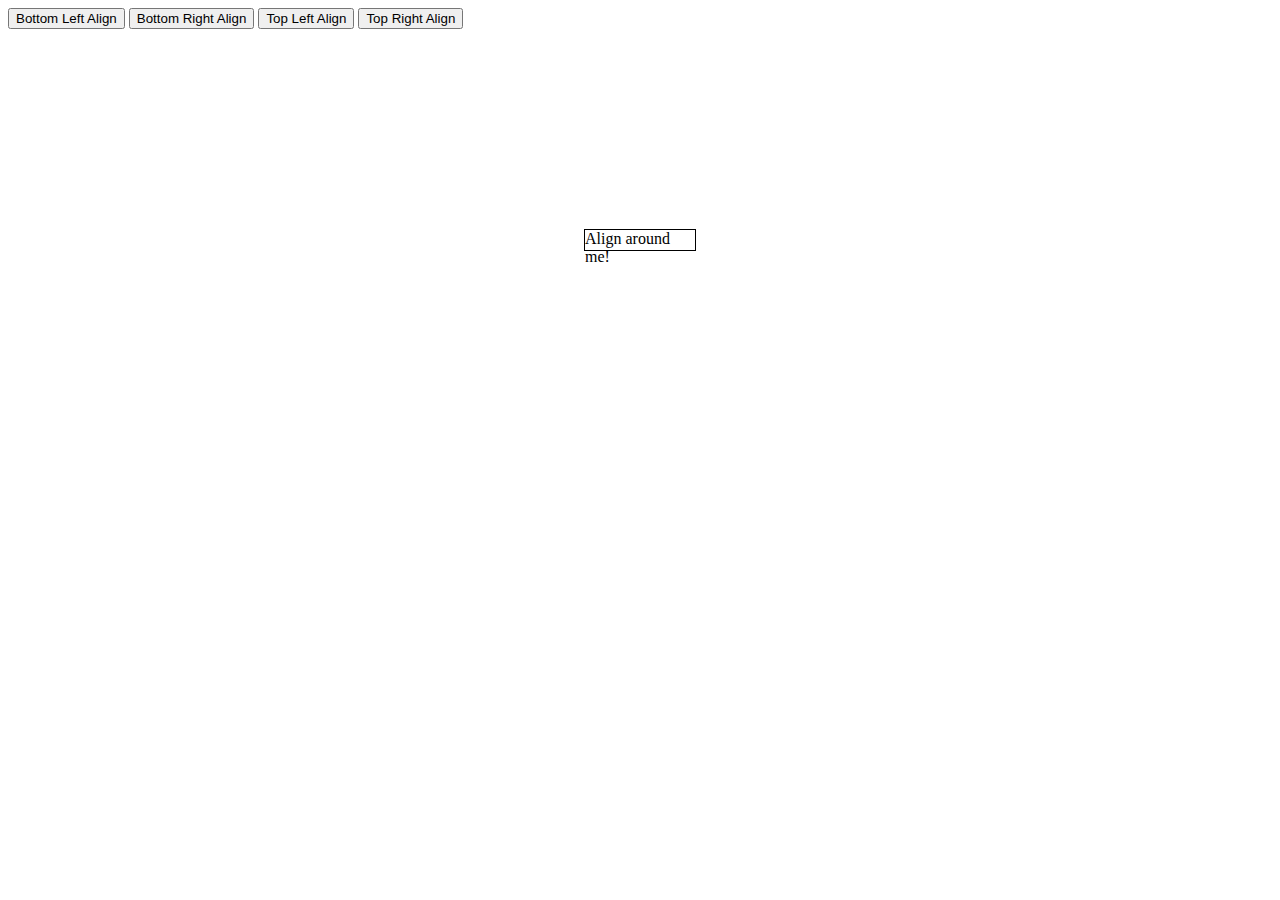
==== example/example.html @ 7707ba52 "working demo" ====
<html>
    <head>
        <link rel="stylesheet" type="text/css" href="example.css" />
        <script language="javascript" type="text/javascript" src="jquery-1.7.2.min.js"></script>
        <script language="javascript" type="text/javascript" src="jquery-ui-1.8.11.js"></script>
        <script language="javascript" type="text/javascript" src="../popup.js"></script>
        <script language="javascript" type="text/javascript" src="example.js"></script>
    </head>
    <body>
        <span class="popup" id="popup">
            Popup Text
        </span>
        <div class="page">
            <div class="buttons">
                <input id="bl" value="Bottom Left Align" type="button"/>
                <input id="br" value="Bottom Right Align" type="button"/>
                <input id="tl" value="Top Left Align" type="button"/>
                <input id="tr" value="Top Right Align" type="button"/>
            </div>
            <div id="axis">
                Align around me!
            </div>
        </div>
    </body>
</html>
---- example/example.css ----
.popup
{
    box-shadow: 1px 1px 2px 2px #ccc;
    -moz-box-shadow: 1px 1px 2px 2px #ccc;
    -webkit-box-shadow: 1px 1px 2px 2px #ccc;
    padding: 10px;
    display: none;
    background: #FFF;
}

#axis
{
    margin: 0 auto;
    width: 110px;
    border: 1px solid black;
    margin-top: 200px;
    background: #FFF;
    height: 20px;
}
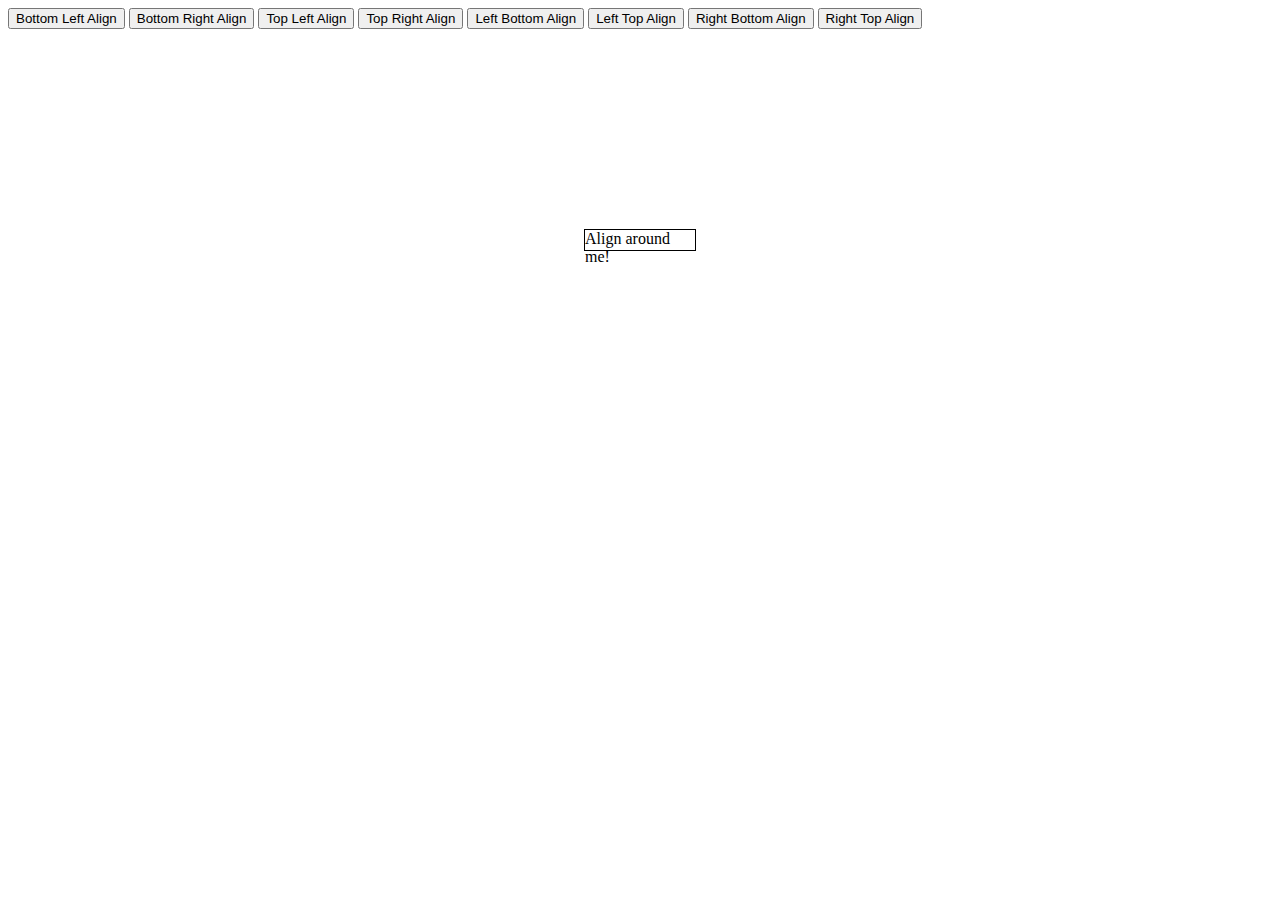
==== commit 68269bd6: "All relative showings implemented" ====
--- a/example/example.html
+++ b/example/example.html
@@ -16,6 +16,10 @@
                 <input id="br" value="Bottom Right Align" type="button"/>
                 <input id="tl" value="Top Left Align" type="button"/>
                 <input id="tr" value="Top Right Align" type="button"/>
+                <input id="lb" value="Left Bottom Align" type="button"/>
+                <input id="lt" value="Left Top Align" type="button"/>
+                <input id="rb" value="Right Bottom Align" type="button"/>
+                <input id="rt" value="Right Top Align" type="button"/>
             </div>
             <div id="axis">
                 Align around me!
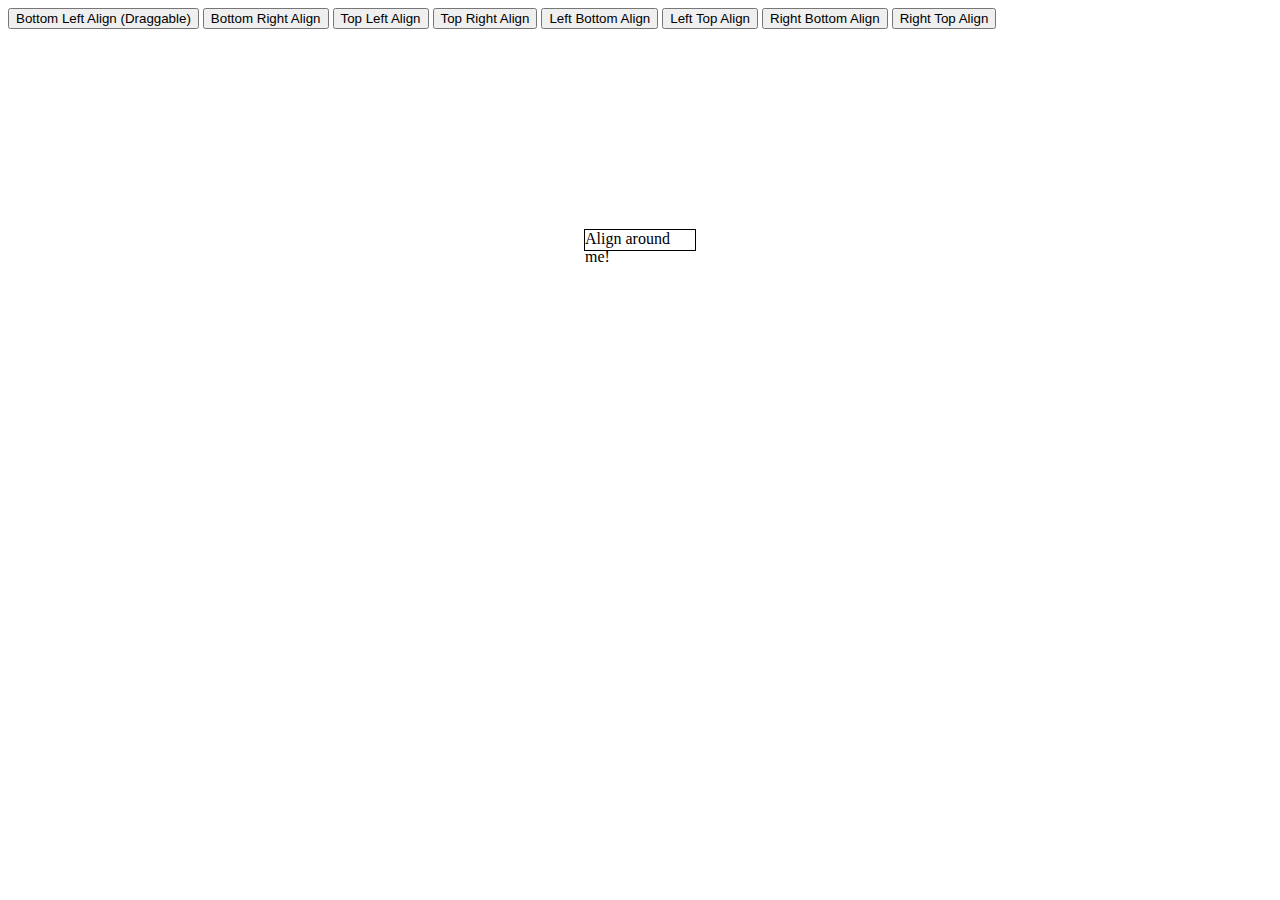
==== commit 45a0e8a5: "draggable popups" ====
--- a/example/example.html
+++ b/example/example.html
@@ -12,7 +12,7 @@
         </span>
         <div class="page">
             <div class="buttons">
-                <input id="bl" value="Bottom Left Align" type="button"/>
+                <input id="bl" value="Bottom Left Align (Draggable)" type="button"/>
                 <input id="br" value="Bottom Right Align" type="button"/>
                 <input id="tl" value="Top Left Align" type="button"/>
                 <input id="tr" value="Top Right Align" type="button"/>
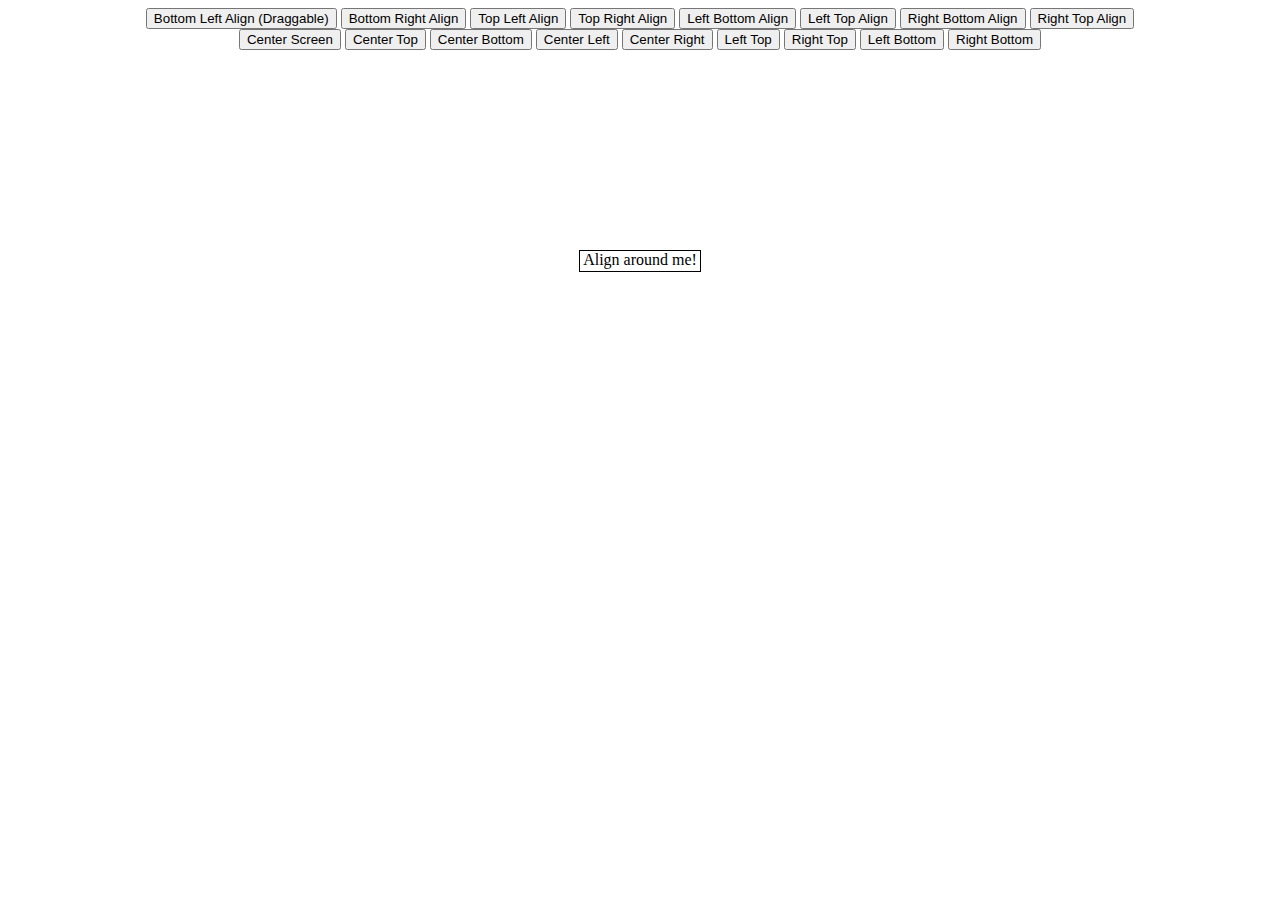
==== commit 65cb306e: "Finish absolute positioned" ====
--- a/example/example.html
+++ b/example/example.html
@@ -20,6 +20,16 @@
                 <input id="lt" value="Left Top Align" type="button"/>
                 <input id="rb" value="Right Bottom Align" type="button"/>
                 <input id="rt" value="Right Top Align" type="button"/>
+                <br />
+                <input id="cs" value="Center Screen" type="button"/>
+                <input id="ct" value="Center Top" type="button"/>
+                <input id="cb" value="Center Bottom" type="button"/>
+                <input id="cl" value="Center Left" type="button"/>
+                <input id="cr" value="Center Right" type="button"/>
+                <input id="slt" value="Left Top" type="button"/>
+                <input id="srt" value="Right Top" type="button"/>
+                <input id="slb" value="Left Bottom" type="button"/>
+                <input id="srb" value="Right Bottom" type="button"/>
             </div>
             <div id="axis">
                 Align around me!
--- a/example/example.css
+++ b/example/example.css
@@ -1,3 +1,8 @@
+body
+{
+    text-align: center;
+}
+
 .popup
 {
     box-shadow: 1px 1px 2px 2px #ccc;
@@ -6,12 +11,13 @@
     padding: 10px;
     display: none;
     background: #FFF;
+    border: 1px solid #CCC;
 }
 
 #axis
 {
     margin: 0 auto;
-    width: 110px;
+    width: 120px;
     border: 1px solid black;
     margin-top: 200px;
     background: #FFF;
